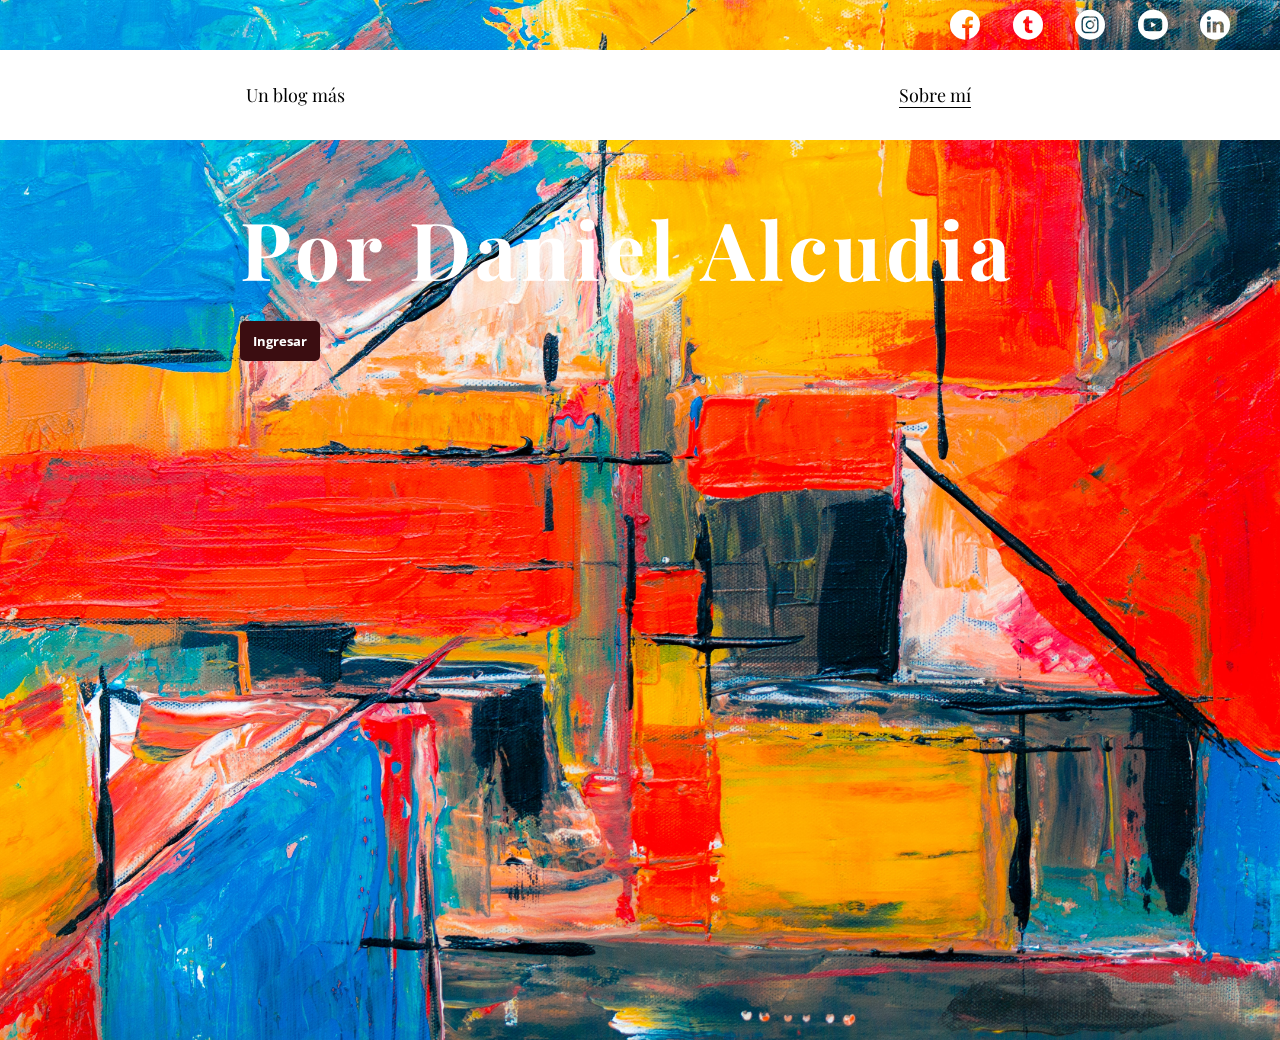
==== index.html @ f0ae5a94 "first commit" ====
<!DOCTYPE html>
<html lang="en">
  <head>
    <meta charset="UTF-8" />
    <meta name="viewport" content="width=device-width, initial-scale=1.0" />
    <title>Mi Blog</title>
    <link rel="stylesheet" href="./css/main.css" />
    <link rel="stylesheet" href="./css/font/flaticon.css" />
    <link
      href="https://fonts.googleapis.com/css2?family=Playfair+Display&display=swap"
      rel="stylesheet"
    />
    <link
      href="https://fonts.googleapis.com/css2?family=Open+Sans&display=swap"
      rel="stylesheet"
    />
  </head>
  <body>
    <header>
      <section class="header-icons-container">
        <div class="icons">
          <a href="/"><span class="flaticon-001-facebook"></span></a>
          <a href="/"><span class="flaticon-002-twitter"></span></a>
          <a href="/"><span class="flaticon-011-instagram"></span></a>
          <a href="/"><span class="flaticon-008-youtube"></span></a>
          <a href="/"><span class="flaticon-010-linkedin"></span></a>
        </div>
      </section>
      <nav>
        <section class="profile-link">
          <span>
            Un blog más
          </span>
        </section>
        <section class="profile-link">
          <a href="/">Sobre mí</a>
        </section>
      </nav>
    </header>
    <main class="home-main">
      <div>
        <section class="main-container-title">
          <h1>Por Daniel Alcudia</h1>
        </section>
        <section class="main-container-button">
          <a href="/">Ingresar</a>
        </section>
      </div>
    </main>
  </body>
</html>
---- css/main.css ----
body {
  margin: 0;
  padding: 0;
  position: fixed;
  top: 0;
  left: 0;
  right: 0;
  bottom: 0;
}

a {
  text-decoration: none;
  display: inline;
  color: black;
}

header {
  width: 100%;
  height: 140px;
  display: grid;
  grid-template-rows: 1fr 1fr;
}

header .header-icons-container {
  width: 100%;
  height: 50px;
  display: grid;
  background-image: url(/assets/img/steve-johnson-Xx_d26R37E4-unsplash.jpg);
  background-size: cover;
}

header .header-icons-container .icons {
  width: 300px;
  height: auto;
  display: flex;
  justify-items: flex-end;
  align-items: center;
  justify-content: space-between;
  justify-self: end;
  margin-right: 50px;
}

header .icons span::before {
  /* los íconos se tratarán como fuentes */
  color: white;
  font-size: 30px;
}

nav {
  display: grid;
  grid-template-columns: 1fr 1fr;
  height: 90px;
  background-color: white;
  font-family: 'Playfair Display', serif;
}

nav .nav-logo-container {
  margin-left: 50px;
}

nav .nav-logo-container img {
  height: 90px;
  margin-top: 10px;
}

nav .profile-link {
  display: flex;
  align-items: center;
  justify-content: center;
  margin-right: 50px;
  font-size: large;
}

nav .profile-link a {
  color: black;
  border-bottom: 1px solid black;
}

.home-main {
  height: 100%;
  background-image: url(/assets/img/steve-johnson-Xx_d26R37E4-unsplash.jpg);
  background-size: cover;
  background-position: center;
  display: flex;
  justify-content: center;
}

.main-container-title h1 {
  font-size: 80px;
  letter-spacing: 5px;
  width: 50rem;
  margin-bottom: 20px;
  font-family: 'Playfair Display', serif;
  color: white;
}

.main-container-button {
  background-color: #3b0d11;
  border-radius: 5px;
  display: flex;
  align-items: center;
  justify-content: center;
  height: 40px;
  width: 80px;
}

.main-container-button a {
  font-size: small;
  font-weight: bold;
  color: white;
  font-family: 'Open Sans', sans-serif;
  padding-top: 10px;
  padding-bottom: 10px;
}
---- css/font/flaticon.css ----
/*
  	Flaticon icon font: Flaticon
  	Creation date: 20/12/2018 09:27
  	*/

@font-face {
  font-family: "Flaticon";
  src: url("./Flaticon.eot");
  src: url("./Flaticon.eot?#iefix") format("embedded-opentype"),
       url("./Flaticon.woff") format("woff"),
       url("./Flaticon.ttf") format("truetype"),
       url("./Flaticon.svg#Flaticon") format("svg");
  font-weight: normal;
  font-style: normal;
}

@media screen and (-webkit-min-device-pixel-ratio:0) {
  @font-face {
    font-family: "Flaticon";
    src: url("./Flaticon.svg#Flaticon") format("svg");
  }
}

[class^="flaticon-"]:before, [class*=" flaticon-"]:before,
[class^="flaticon-"]:after, [class*=" flaticon-"]:after {   
  font-family: Flaticon;
        font-size: 20px;
font-style: normal;
margin-left: 20px;
}

.flaticon-001-facebook:before { content: "\f100"; }
.flaticon-002-twitter:before { content: "\f101"; }
.flaticon-003-whatsapp:before { content: "\f102"; }
.flaticon-004-groupme:before { content: "\f103"; }
.flaticon-005-kik:before { content: "\f104"; }
.flaticon-006-skype:before { content: "\f105"; }
.flaticon-007-periscope:before { content: "\f106"; }
.flaticon-008-youtube:before { content: "\f107"; }
.flaticon-009-itunes:before { content: "\f108"; }
.flaticon-010-linkedin:before { content: "\f109"; }
.flaticon-011-instagram:before { content: "\f10a"; }
.flaticon-012-messenger:before { content: "\f10b"; }
.flaticon-013-twitter-1:before { content: "\f10c"; }
.flaticon-014-snapchat:before { content: "\f10d"; }
.flaticon-015-reddit:before { content: "\f10e"; }
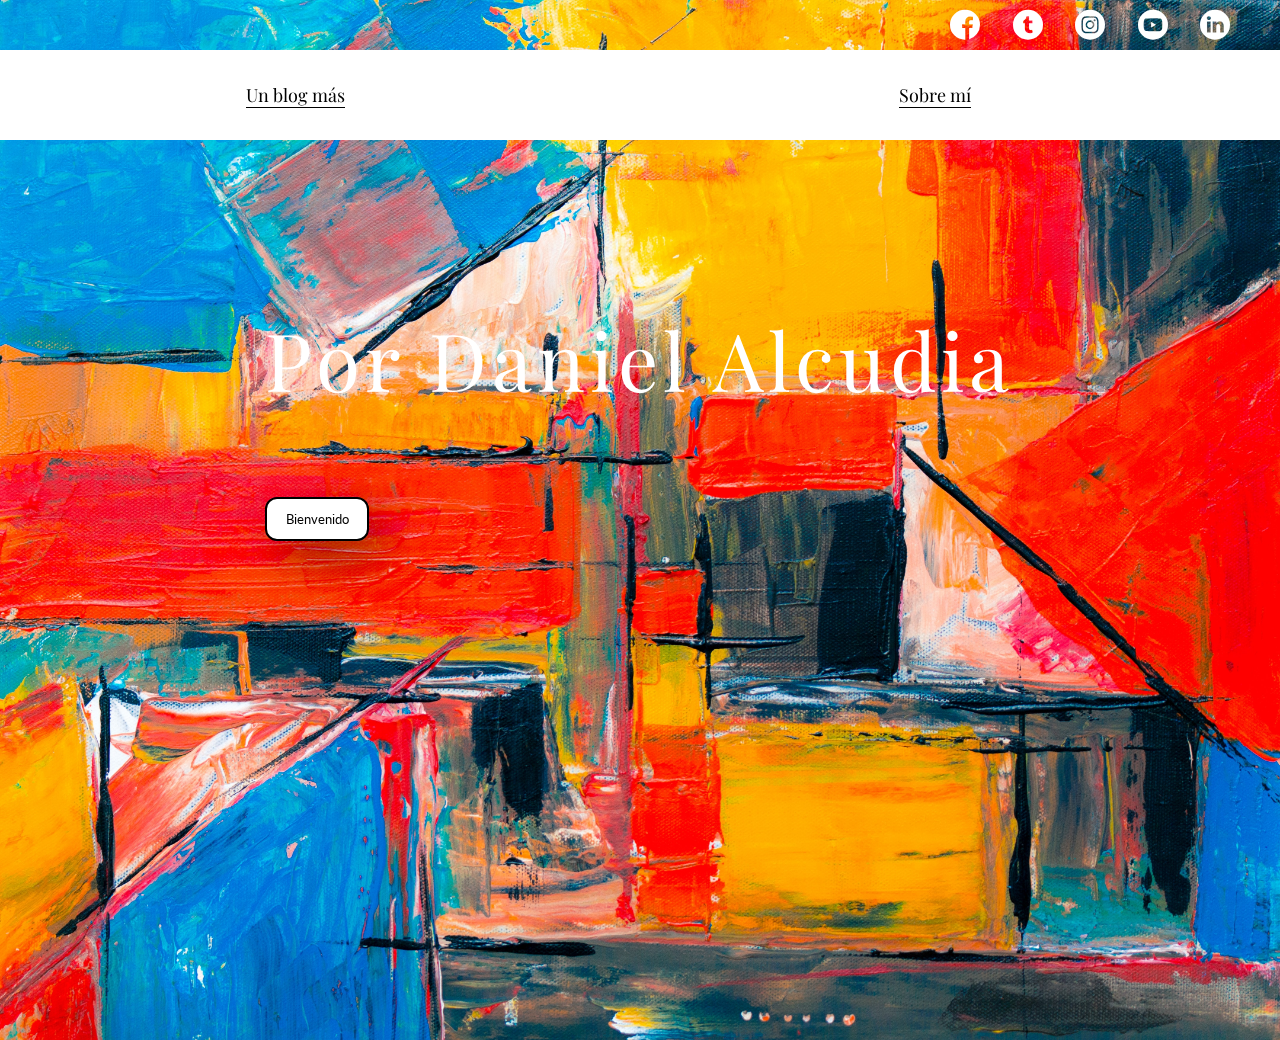
==== commit e7ddbc81: "homepage done" ====
--- a/index.html
+++ b/index.html
@@ -6,31 +6,32 @@
     <title>Mi Blog</title>
     <link rel="stylesheet" href="./css/main.css" />
     <link rel="stylesheet" href="./css/font/flaticon.css" />
-    <link
-      href="https://fonts.googleapis.com/css2?family=Playfair+Display&display=swap"
-      rel="stylesheet"
-    />
-    <link
-      href="https://fonts.googleapis.com/css2?family=Open+Sans&display=swap"
-      rel="stylesheet"
-    />
   </head>
   <body>
     <header>
       <section class="header-icons-container">
         <div class="icons">
           <a href="/"><span class="flaticon-001-facebook"></span></a>
-          <a href="/"><span class="flaticon-002-twitter"></span></a>
-          <a href="/"><span class="flaticon-011-instagram"></span></a>
-          <a href="/"><span class="flaticon-008-youtube"></span></a>
-          <a href="/"><span class="flaticon-010-linkedin"></span></a>
+          <a href="https://twitter.com/dnalcudia"
+            ><span class="flaticon-002-twitter"></span
+          ></a>
+          <a href="https://www.instagram.com/dnalcudia/"
+            ><span class="flaticon-011-instagram"></span
+          ></a>
+          <a
+            href="https://www.youtube.com/channel/UCWm3E-gEK7YLly2gTKnRecg?view_as=subscriber"
+            ><span class="flaticon-008-youtube"></span
+          ></a>
+          <a href="https://www.linkedin.com/in/daniel-alcudia/"
+            ><span class="flaticon-010-linkedin"></span
+          ></a>
         </div>
       </section>
       <nav>
         <section class="profile-link">
-          <span>
+          <a href="/index.html">
             Un blog más
-          </span>
+          </a>
         </section>
         <section class="profile-link">
           <a href="/">Sobre mí</a>
@@ -38,14 +39,10 @@
       </nav>
     </header>
     <main class="home-main">
-      <div>
-        <section class="main-container-title">
-          <h1>Por Daniel Alcudia</h1>
-        </section>
-        <section class="main-container-button">
-          <a href="/">Ingresar</a>
-        </section>
-      </div>
+      <section>
+        <p class="home-main-title">Por Daniel Alcudia</p>
+        <a href="/" class="home-main-button">Bienvenido</a>
+      </section>
     </main>
   </body>
 </html>
--- a/css/main.css
+++ b/css/main.css
@@ -1,3 +1,6 @@
+@import url('https://fonts.googleapis.com/css2?family=Playfair+Display:wght@400;500&family=Roboto:wght@400;500&display=swap');
+@import url('https://fonts.googleapis.com/css2?family=Lato&display=swap');
+
 body {
   margin: 0;
   padding: 0;
@@ -41,7 +44,6 @@
 }
 
 header .icons span::before {
-  /* los íconos se tratarán como fuentes */
   color: white;
   font-size: 30px;
 }
@@ -81,34 +83,36 @@
   background-image: url(/assets/img/steve-johnson-Xx_d26R37E4-unsplash.jpg);
   background-size: cover;
   background-position: center;
-  display: flex;
-  justify-content: center;
+  display: grid;
+  grid-template-columns: 1fr 4fr 1fr;
 }
 
-.main-container-title h1 {
+.home-main section {
+  display: grid;
+  grid-column: 2;
+  justify-content: center;
+  height: 350px;
+  margin-top: 85px;
+}
+
+.home-main-title {
   font-size: 80px;
   letter-spacing: 5px;
-  width: 50rem;
-  margin-bottom: 20px;
   font-family: 'Playfair Display', serif;
+  margin-bottom: 50px;
   color: white;
 }
 
-.main-container-button {
-  background-color: #3b0d11;
-  border-radius: 5px;
-  display: flex;
+.home-main-button {
+  width: 100px;
+  height: 40px;
+  background-color: white;
+  border: 2px solid;
+  border-radius: 12px;
+  display: grid;
   align-items: center;
   justify-content: center;
-  height: 40px;
-  width: 80px;
+  font-size: small;
+  font-family: 'Lato', sans-serif;
+  box-shadow: 14px 18px 47px -3px rgba(0, 0, 0, 0.45);
 }
-
-.main-container-button a {
-  font-size: small;
-  font-weight: bold;
-  color: white;
-  font-family: 'Open Sans', sans-serif;
-  padding-top: 10px;
-  padding-bottom: 10px;
-}
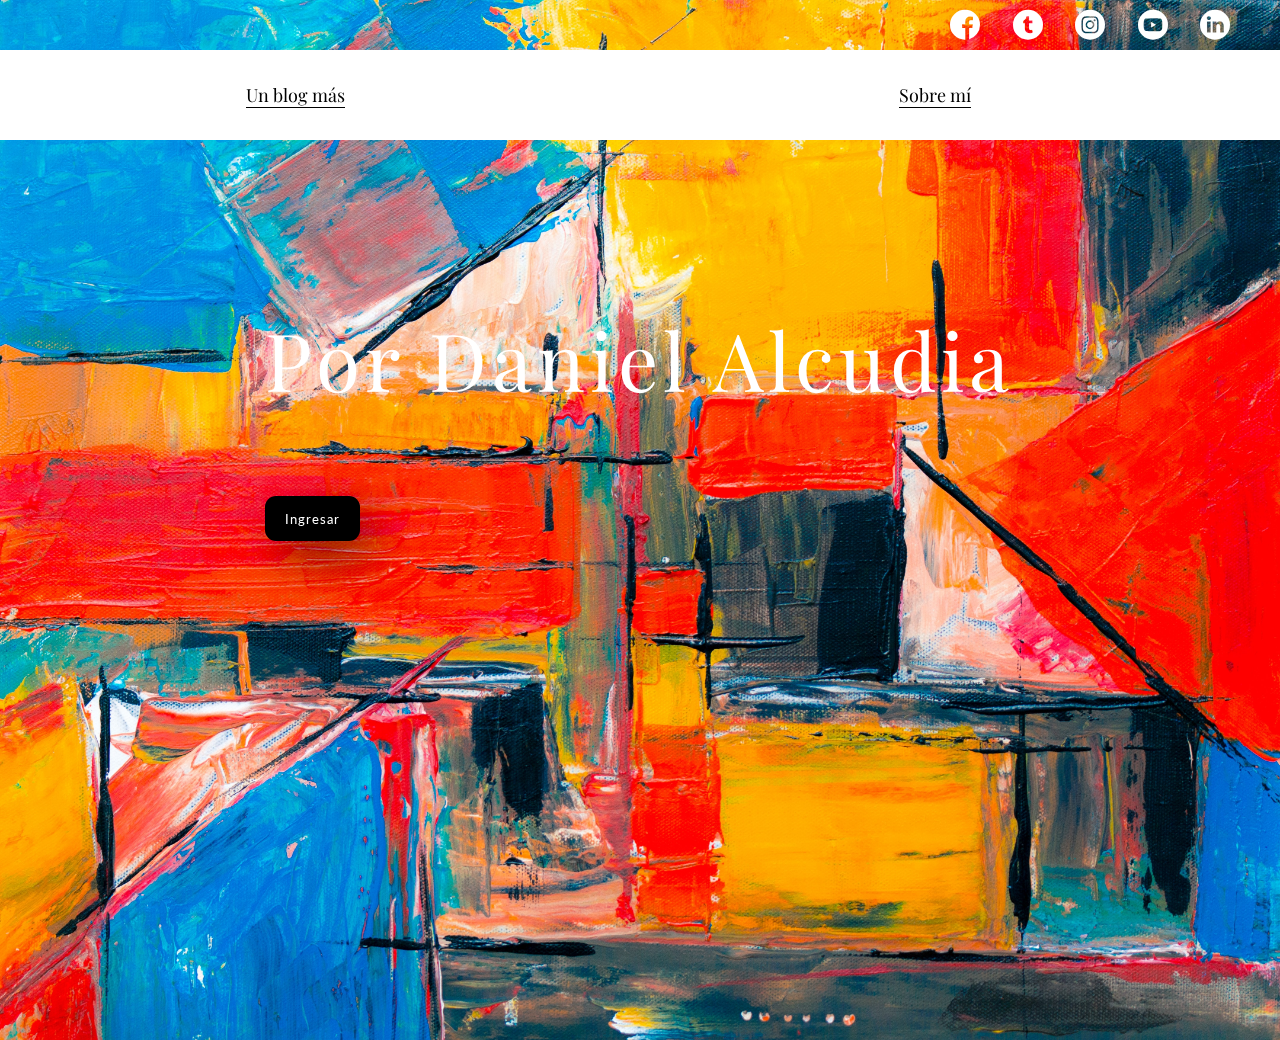
==== commit 3794f120: "blogs page started" ====
--- a/index.html
+++ b/index.html
@@ -7,7 +7,7 @@
     <link rel="stylesheet" href="./css/main.css" />
     <link rel="stylesheet" href="./css/font/flaticon.css" />
   </head>
-  <body>
+  <body class="home-body">
     <header>
       <section class="header-icons-container">
         <div class="icons">
@@ -41,7 +41,7 @@
     <main class="home-main">
       <section>
         <p class="home-main-title">Por Daniel Alcudia</p>
-        <a href="/" class="home-main-button">Bienvenido</a>
+        <a href="blogs.html" class="home-main-button">Ingresar</a>
       </section>
     </main>
   </body>
--- a/css/main.css
+++ b/css/main.css
@@ -4,6 +4,9 @@
 body {
   margin: 0;
   padding: 0;
+}
+
+.home-body {
   position: fixed;
   top: 0;
   left: 0;
@@ -28,7 +31,7 @@
   width: 100%;
   height: 50px;
   display: grid;
-  background-image: url(/assets/img/steve-johnson-Xx_d26R37E4-unsplash.jpg);
+  background-image: url(../assets/img/steve-johnson-Xx_d26R37E4-unsplash.jpg);
   background-size: cover;
 }
 
@@ -80,7 +83,7 @@
 
 .home-main {
   height: 100%;
-  background-image: url(/assets/img/steve-johnson-Xx_d26R37E4-unsplash.jpg);
+  background-image: url(../assets/img/steve-johnson-Xx_d26R37E4-unsplash.jpg);
   background-size: cover;
   background-position: center;
   display: grid;
@@ -104,15 +107,74 @@
 }
 
 .home-main-button {
-  width: 100px;
-  height: 40px;
-  background-color: white;
-  border: 2px solid;
-  border-radius: 12px;
+  width: 95px;
+  height: 45px;
+  background-color: black;
+  color: white;
+  border-radius: 11px;
   display: grid;
   align-items: center;
   justify-content: center;
   font-size: small;
+  letter-spacing: 1px;
   font-family: 'Lato', sans-serif;
-  box-shadow: 14px 18px 47px -3px rgba(0, 0, 0, 0.45);
+  box-shadow: 14px 18px 47px -3px rgba(0, 0, 0, 0.55);
 }
+
+.home-main-button:hover {
+  box-shadow: 14px 18px 47px -3px rgba(0, 0, 0, 0.95);
+}
+
+.blogs-main {
+  display: grid;
+  font-family: 'Lato', sans-serif;
+}
+
+.blogs-news-container {
+  border-top: 1px solid red;
+  border-bottom: 1px solid blue;
+  padding: 0 50px 40px;
+}
+
+.blogs-main-new {
+  display: grid;
+  grid-template-columns: 2fr 1fr;
+  grid-template-rows: 2fr;
+}
+
+.blogs-main-new h1 {
+  font-family: 'Playfair Display', serif;
+}
+
+.blogs-news-img-container {
+  grid-column: 1;
+}
+
+.blogs-news-img-container img {
+  width: 80%;
+}
+
+.blogs-new-info-container {
+  grid-column: 2;
+}
+
+.blogs-news-info-container h2 {
+  font-family: 'Playfair Display', serif;
+  margin-top: 0;
+}
+
+.blogs-new-info-container p {
+  margin-bottom: 35px;
+}
+
+.blogs-posts-container {
+  padding: 0 50px 40px;
+}
+
+.blogs-posts-container h3 {
+  font-family: 'Playfair Display', serif;
+  margin-top: 50px;
+  border-bottom: 1px solid black;
+  padding-bottom: 10px;
+  text-align: center;
+}
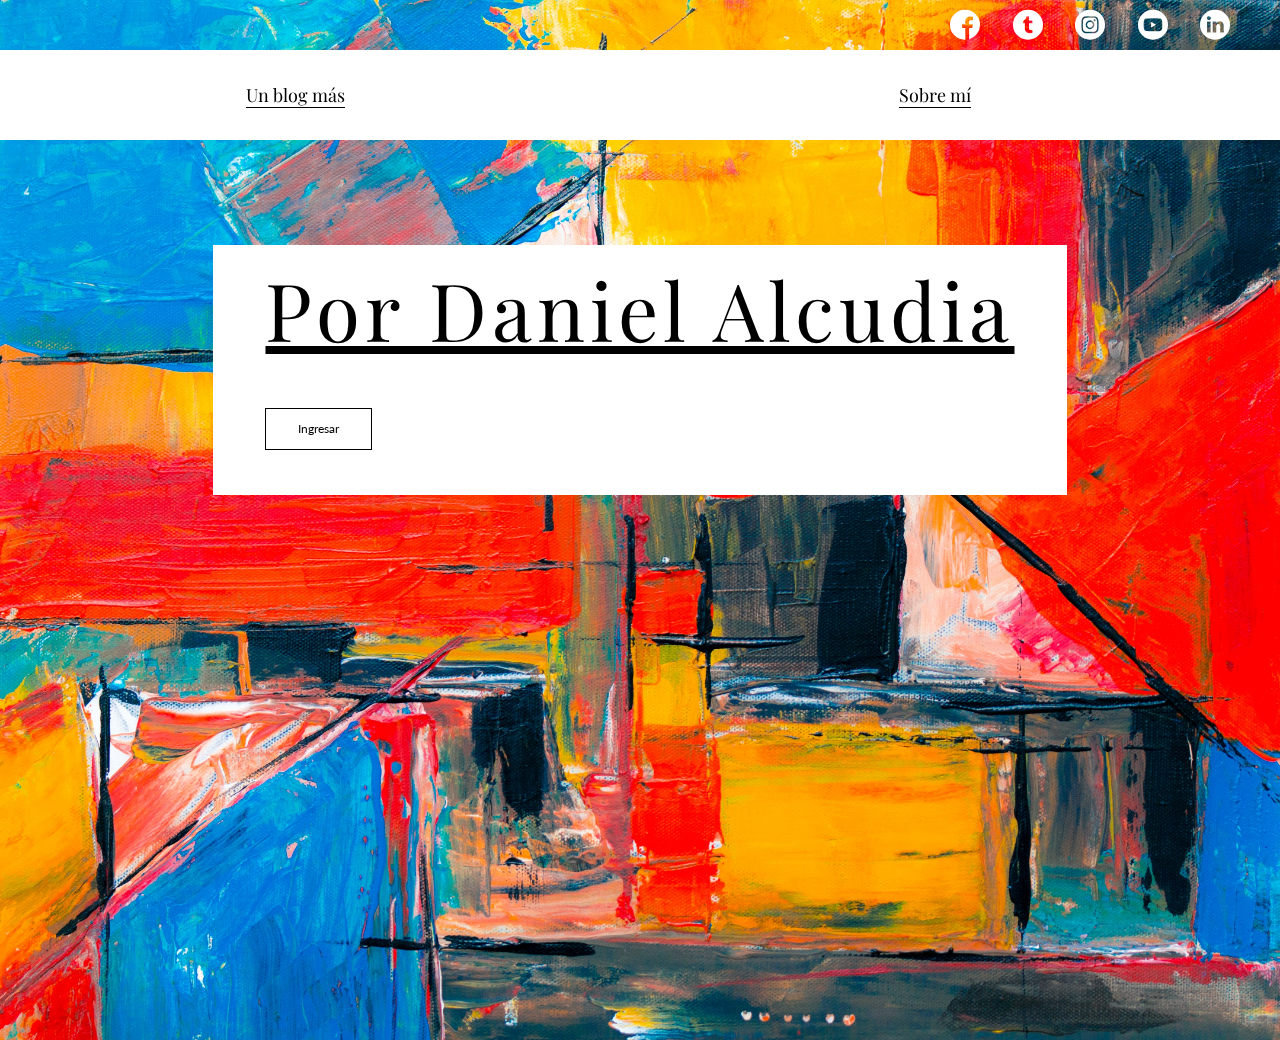
==== commit 2f68087a: "blogpost page completed" ====
--- a/index.html
+++ b/index.html
@@ -29,7 +29,7 @@
       </section>
       <nav>
         <section class="profile-link">
-          <a href="/index.html">
+          <a href="index.html">
             Un blog más
           </a>
         </section>
--- a/css/main.css
+++ b/css/main.css
@@ -4,6 +4,7 @@
 body {
   margin: 0;
   padding: 0;
+  font-family: 'Lato', sans-serif;
 }
 
 .home-body {
@@ -12,6 +13,11 @@
   left: 0;
   right: 0;
   bottom: 0;
+}
+
+.grid-container {
+  max-width: 980px;
+  margin: auto;
 }
 
 a {
@@ -91,38 +97,41 @@
 }
 
 .home-main section {
+  background-color: white;
   display: grid;
   grid-column: 2;
   justify-content: center;
-  height: 350px;
-  margin-top: 85px;
+  height: 250px;
+  margin-top: 105px;
 }
 
 .home-main-title {
   font-size: 80px;
   letter-spacing: 5px;
   font-family: 'Playfair Display', serif;
-  margin-bottom: 50px;
-  color: white;
+  margin-top: 10px;
+  margin-bottom: 0;
+  text-decoration: underline;
 }
 
 .home-main-button {
-  width: 95px;
-  height: 45px;
-  background-color: black;
-  color: white;
-  border-radius: 11px;
-  display: grid;
+  width: 75px;
+  height: 20px;
+  border: 1px solid black;
+  padding: 10px 15px;
+  font-size: 12px;
+  background-color: white;
+  color: black;
+  border: 1px solid black;
+  display: flex;
   align-items: center;
   justify-content: center;
-  font-size: small;
-  letter-spacing: 1px;
   font-family: 'Lato', sans-serif;
-  box-shadow: 14px 18px 47px -3px rgba(0, 0, 0, 0.55);
 }
 
 .home-main-button:hover {
-  box-shadow: 14px 18px 47px -3px rgba(0, 0, 0, 0.95);
+  background-color: black;
+  color: white;
 }
 
 .blogs-main {
@@ -131,8 +140,9 @@
 }
 
 .blogs-news-container {
-  border-top: 1px solid red;
-  border-bottom: 1px solid blue;
+  background-image: url(../assets/img/hero.jpg);
+  background-size: cover;
+  background-position: left;
   padding: 0 50px 40px;
 }
 
@@ -151,7 +161,7 @@
 }
 
 .blogs-news-img-container img {
-  width: 80%;
+  width: 90%;
 }
 
 .blogs-new-info-container {
@@ -160,7 +170,7 @@
 
 .blogs-news-info-container h2 {
   font-family: 'Playfair Display', serif;
-  margin-top: 0;
+  margin-top: 10px;
 }
 
 .blogs-new-info-container p {
@@ -171,10 +181,116 @@
   padding: 0 50px 40px;
 }
 
-.blogs-posts-container h3 {
+.blogs-posts-container h2 {
   font-family: 'Playfair Display', serif;
   margin-top: 50px;
   border-bottom: 1px solid black;
   padding-bottom: 10px;
   text-align: center;
 }
+
+.blogs-button {
+  border: 1px solid black;
+  padding: 10px 15px;
+  font-size: 12px;
+}
+
+.blogs-button:hover {
+  background-color: black;
+  color: white;
+}
+
+.blogs-posts-container .post-container {
+  margin-top: 20px;
+  display: inline-block;
+  padding-left: 10px;
+  max-width: 30%;
+  margin-bottom: 50px;
+}
+
+.blogs-posts-container .post-container #post-title {
+  font-family: 'Playfair Display', serif;
+  font-weight: bold;
+}
+
+.blogs-posts-container .post-container p {
+  margin-bottom: 30px;
+}
+
+.blogs-posts-container .post-container img {
+  width: 100%;
+}
+
+footer {
+  width: 100%;
+  height: 70px;
+  background-image: url(../assets/img/steve-johnson-Xx_d26R37E4-unsplash.jpg);
+  background-size: cover;
+  background-position: bottom;
+  border-top: 35px solid black;
+  text-align: center;
+}
+
+footer p {
+  font-family: 'Playfair Display', serif;
+  color: white;
+  margin-top: 30px;
+}
+
+.blog-post-img-container {
+  padding: 0 50px 40px;
+}
+
+.blog-post-img-container img {
+  width: 100%;
+}
+
+.blog-post-main-container {
+  padding: 0 50px 40px;
+}
+
+.blog-post-main-container h3 {
+  font-family: 'Playfair Display', serif;
+  border-bottom: 1px solid gray;
+  padding-bottom: 20px;
+}
+
+.blog-post-main-container article h1 {
+  font-size: 35px;
+  font-family: 'Playfair Display', serif;
+}
+
+.contact-main-container {
+  width: 100%;
+  min-height: 250px;
+  text-align: center;
+  padding-bottom: 50px;
+  border-top: 1px solid black;
+}
+
+.contact-main-container div {
+  display: inline-block;
+  width: 49.5%;
+  height: 100%;
+}
+
+.contact-main-container div a {
+  border-bottom: 1px solid black;
+  font-family: 'Playfair Display', serif;
+  font-weight: bold;
+  padding-bottom: 5px;
+}
+
+.contact-main-container .contact-left,
+.contact-right {
+  text-align: center;
+  margin-top: 85px;
+}
+
+.contact-main-container .contact-right {
+  border-left: 1px solid black;
+}
+
+.contact-main-container img {
+  width: 100px;
+}
